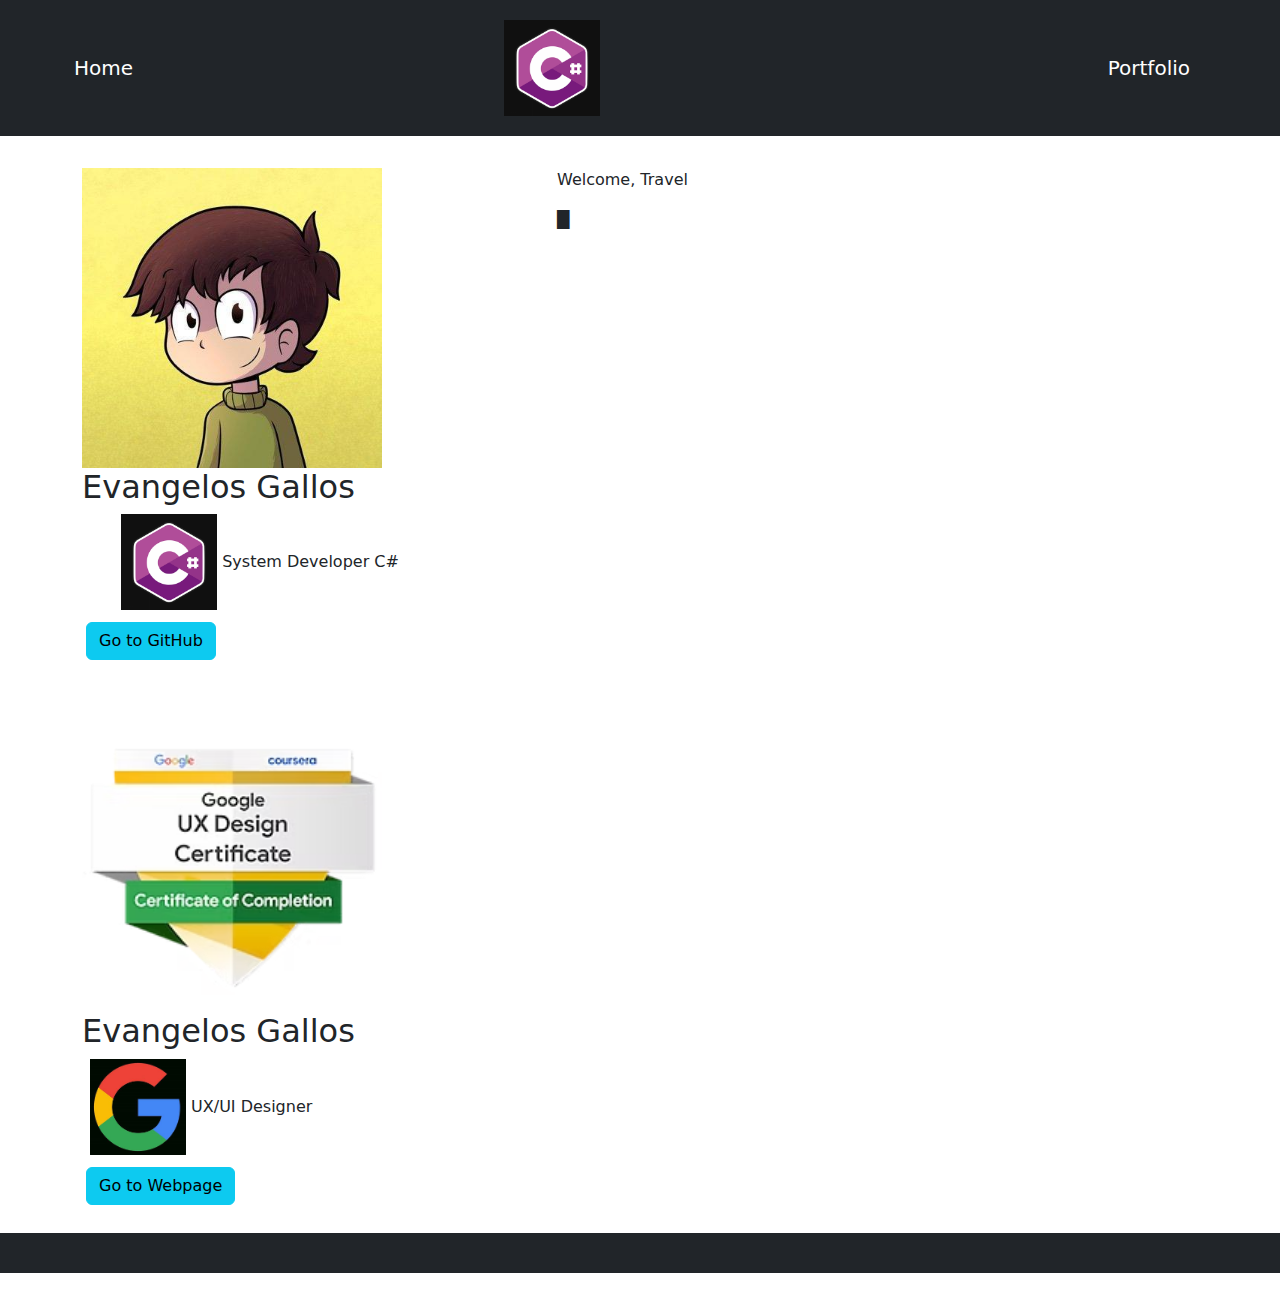
==== Index.html @ 3ad494de "Changed font-size (fs-2) on the cards the tile name" ====
<!DOCTYPE html>
<html lang="en">
<head>
    <meta charset="UTF-8">
    <meta name="viewport" content="width=device-width, initial-scale=1.0">
    <title>Evangelos Gallos</title>
    <link rel="stylesheet" href="https://cdnjs.cloudflare.com/ajax/libs/bootstrap/5.3.0/css/bootstrap.min.css">
    <link rel="stylesheet" href="style.css">
</head>
<body>

    <!-- Navbar -->
    <nav class="navbar navbar-expand-lg navbar-dark bg-dark">
        <div class="container shadow-md p-1">
            <a class="navbar-brand hover-text" href="#">Home</a>
            <div class="chip m-2 bg-dark hover-text">
                    <img src="606bb11c60149-bpfull.png" alt="badge" width="96"height="96">
                       <span>System Developer</span> 
                </div>
            <a class="navbar-brand hover-text" href="#">Portfolio</a>
        </div>
    </nav>

    <div class="container mt-2">
        
        <div class="row gy-4">
            <!-- Flip Card (Αριστερά) -->
            <div class="col-lg-4">
                <div class="flip-card mb-5 mt-4">
                    <div class="flip-card-inner">
                        <div class="flip-card-front">
                            <img src="d04379ed-8701-41f1-8e21-c9b7858f953a.png" alt="Avatar" style="width:300px;height:300px;">
                        </div>
                        <div class="flip-card-back">
                            <h1 class="fs-2">Evangelos Gallos</h1>
                            <div class="chip text-center mb-2">
                                <img src="606bb11c60149-bpfull.png" alt="Person" width="96" height="96">
                                System Developer C#
                              </div>
                            <a href="https://github.com/Evgallos" class="btn btn-info m-1">Go to GitHub</a>
                        </div>
                    </div>
                </div>
               
                <div class="flip-card mb-4 mt-auto">
                    <div class="flip-card-inner">
                        <div class="flip-card-front">
                            <img src="google-ux-design-certificate_2 (3).avif" alt="Avatar" style="width:300px;height:300px;">
                        </div>
                        <div class="flip-card-back">
                            <h1 class="fs-2">Evangelos Gallos</h1>
                            <div class="chip m-2">
                                <img src="OIP.jpg" alt="badge" width="96"height="96">
                                   <span>UX/UI Designer</span> 
                            </div>
                            <a href="https://evangelosgallos.wixsite.com/mysite/" class="btn btn-info shadow-btn m-1">Go to Webpage</a>
                        </div>
                    </div>
                </div>
            </div>
            <!-- Λευκή Γραμμή -->
            <div class="col-md-1 d-flex align-items-center">
                <div class="divider rounded" style="line-height: 40px; width: 5px;"></div>
            </div>

            <!-- Terminal (Δεξιά) -->
            <div class="col-md-7 mt-5">
                <div class="terminal">
                    <p id="output"></p>
                    <p id="output"></p>
                    <span class="cursor-box">█</span>
                </div>
            </div>
        </div>
    </div>
    <footer class="footer bg-dark text-center">
        <p class="p-2">&copy; 2025 Evangelos Gallos</p>
    </footer>

    <script src="script.js"></script>
</body>
</html>
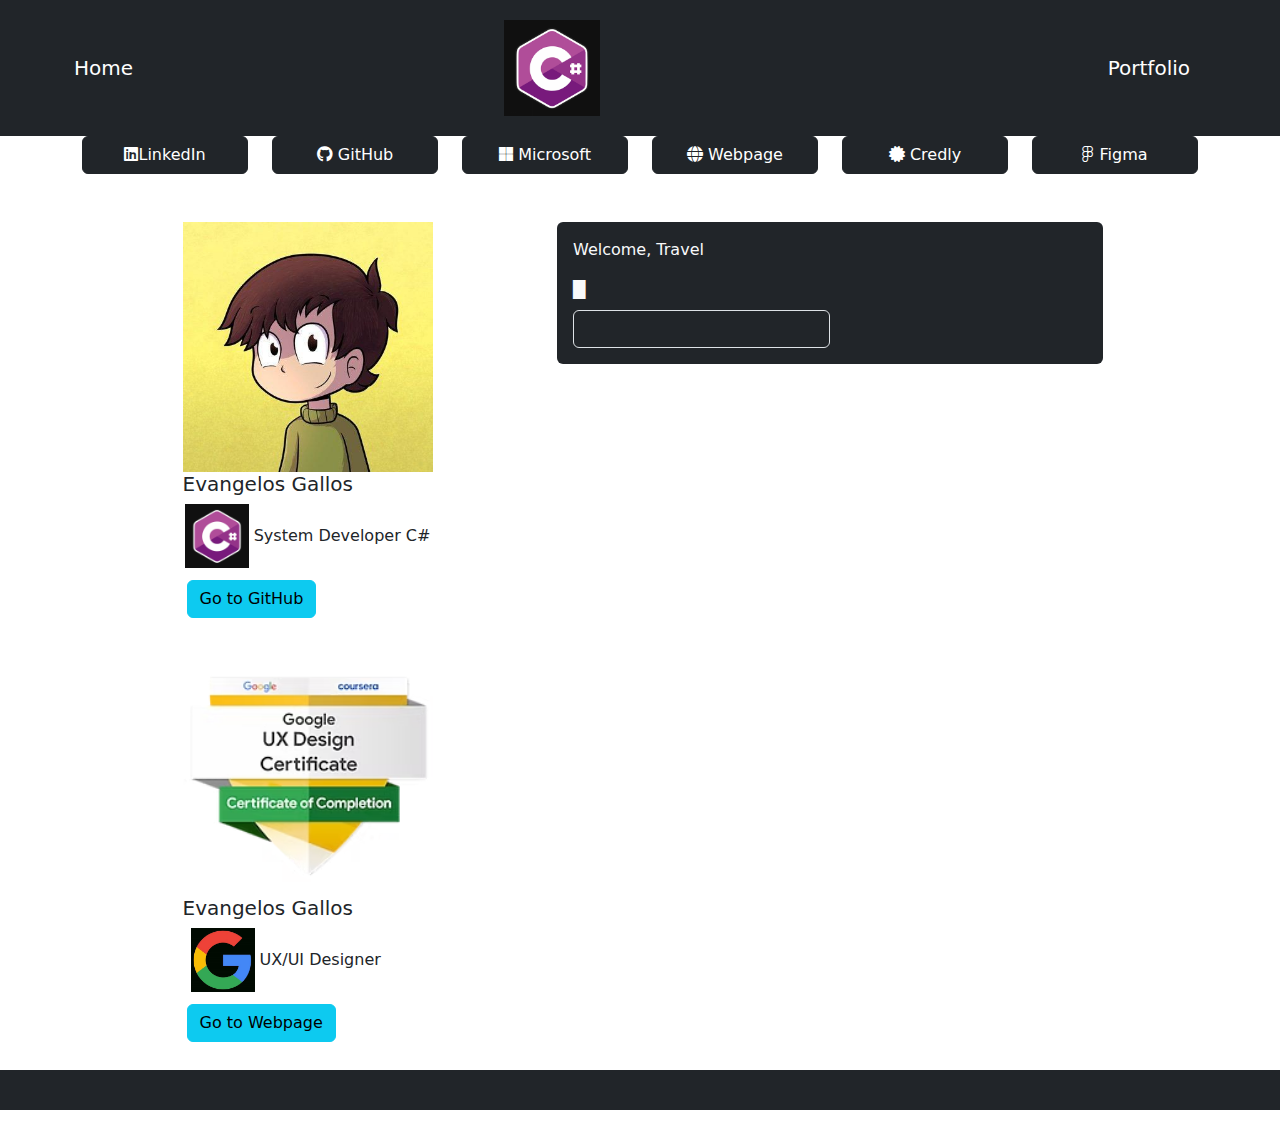
==== commit 3c0d6f6d: "Added options - Added CV - Story - About - Awards - Added social media etc" ====
--- a/Index.html
+++ b/Index.html
@@ -6,14 +6,15 @@
     <title>Evangelos Gallos</title>
     <link rel="stylesheet" href="https://cdnjs.cloudflare.com/ajax/libs/bootstrap/5.3.0/css/bootstrap.min.css">
     <link rel="stylesheet" href="style.css">
+    <link rel="stylesheet" href="https://cdnjs.cloudflare.com/ajax/libs/font-awesome/6.5.1/css/all.min.css">
+
 </head>
 <body>
-
     <!-- Navbar -->
     <nav class="navbar navbar-expand-lg navbar-dark bg-dark">
         <div class="container shadow-md p-1">
             <a class="navbar-brand hover-text" href="#">Home</a>
-            <div class="chip m-2 bg-dark hover-text">
+            <div class="chip m-2 bg-dark">
                     <img src="606bb11c60149-bpfull.png" alt="badge" width="96"height="96">
                        <span>System Developer</span> 
                 </div>
@@ -21,58 +22,96 @@
         </div>
     </nav>
 
+    <div class="container mt-auto mb-5">
+        <div class="row justify-content-center">
+            <div class="col-2 col-md-4 col-lg-2">
+                <a href="https://linkedin.com/in/evangelos-gallos/" target="_blank" class="btn btn-dark w-100">
+                    <i class="fab fa-linkedin"></i>LinkedIn
+                </a>
+            </div>
+            <div class="col-2 col-md-4 col-lg-2">
+                <a href="https://github.com/Evgallos" target="_blank" class="btn btn-dark w-100">
+                    <i class="fab fa-github"></i> GitHub
+                </a>
+            </div>
+            <div class="col-6 col-md-4 col-lg-2">
+                <a href="https://learn.microsoft.com/en-us/users/evangelosgallos-0854/" target="_blank" class="btn btn-dark w-100">
+                    <i class="fa-brands fa-microsoft"></i> Microsoft
+                </a>
+            </div>
+            <div class="col-2 col-md-4 col-lg-2">
+                <a href="https://evangelosgallos.wixsite.com/mysite/" target="_blank" class="btn btn-dark w-100">
+                    <i class="fas fa-globe"></i> Webpage
+                </a>
+            </div>
+            <div class="col-2 col-md-4 col-lg-2">
+                <a href="https://www.credly.com/badges/058d2d8c-6c21-497f-9779-334f58e848c3" target="_blank" class="btn btn-dark w-100">
+                    <i class="fas fa-certificate"></i> Credly
+                </a>
+            </div>
+            <div class="col-2 col-md-4 col-lg-2">
+                <a href="https://www.figma.com/proto/rwjQHEh58qPfInwXwEnXSI/Projects?node-id=1119-221&t=Lq2CQjPSkO4ulT1B-1" target="_blank" class="btn btn-dark w-100">
+                    <i class="fab fa-figma"></i> Figma
+                </a>
+            </div>
+        </div>
+    </div>
+    
     <div class="container mt-2">
-        
-        <div class="row gy-4">
-            <!-- Flip Card (Αριστερά) -->
-            <div class="col-lg-4">
-                <div class="flip-card mb-5 mt-4">
+        <div class="row justify-content-center align-items-start gy-4">
+            <!-- Flip Cards (Αριστερά) -->
+            <div class="col-lg-3 col-md-4 d-flex flex-column align-items-center">
+                <div class="flip-card mb-4">
                     <div class="flip-card-inner">
                         <div class="flip-card-front">
-                            <img src="d04379ed-8701-41f1-8e21-c9b7858f953a.png" alt="Avatar" style="width:300px;height:300px;">
+                            <img src="d04379ed-8701-41f1-8e21-c9b7858f953a.png" alt="Avatar" style="width:250px;height:250px;">
                         </div>
                         <div class="flip-card-back">
-                            <h1 class="fs-2">Evangelos Gallos</h1>
+                            <h1 class="fs-5">Evangelos Gallos</h1>
                             <div class="chip text-center mb-2">
-                                <img src="606bb11c60149-bpfull.png" alt="Person" width="96" height="96">
+                                <img src="606bb11c60149-bpfull.png" alt="Person" width="64" height="64">
                                 System Developer C#
-                              </div>
+                            </div>
                             <a href="https://github.com/Evgallos" class="btn btn-info m-1">Go to GitHub</a>
                         </div>
                     </div>
                 </div>
-               
-                <div class="flip-card mb-4 mt-auto">
+    
+                <div class="flip-card mb-4">
                     <div class="flip-card-inner">
                         <div class="flip-card-front">
-                            <img src="google-ux-design-certificate_2 (3).avif" alt="Avatar" style="width:300px;height:300px;">
+                            <img src="google-ux-design-certificate_2 (3).avif" alt="Avatar" style="width:250px;height:250px;">
                         </div>
                         <div class="flip-card-back">
-                            <h1 class="fs-2">Evangelos Gallos</h1>
+                            <h1 class="fs-5">Evangelos Gallos</h1>
                             <div class="chip m-2">
-                                <img src="OIP.jpg" alt="badge" width="96"height="96">
-                                   <span>UX/UI Designer</span> 
+                                <img src="OIP.jpg" alt="badge" width="64" height="64">
+                                <span>UX/UI Designer</span>
                             </div>
                             <a href="https://evangelosgallos.wixsite.com/mysite/" class="btn btn-info shadow-btn m-1">Go to Webpage</a>
                         </div>
                     </div>
                 </div>
             </div>
-            <!-- Λευκή Γραμμή -->
-            <div class="col-md-1 d-flex align-items-center">
-                <div class="divider rounded" style="line-height: 40px; width: 5px;"></div>
+    
+            <!-- Divider Line -->
+            <div class="col-md-1 d-flex align-items-center justify-content-center shadow-btn glass-effect">
+                <div class="divider rounded  bg-stripes" style="height: 560px; width: 10px;"></div>
             </div>
-
-            <!-- Terminal (Δεξιά) -->
-            <div class="col-md-7 mt-5">
-                <div class="terminal">
-                    <p id="output"></p>
+            
+            <!-- Terminal -->
+            <div class="col-lg-6 col-md-6 d-flex flex-column align-items-center bg-stripes glass-effect">
+                <div class="terminal p-3 w-100 text-light bg-dark rounded">
                     <p id="output"></p>
                     <span class="cursor-box">█</span>
+                    <div>
+                        <input type="text" id="commandInput" class="form-control mt-2 bg-dark text-light w-50" placeholder="Enter command...">
+                    </div>
                 </div>
             </div>
         </div>
     </div>
+    
     <footer class="footer bg-dark text-center">
         <p class="p-2">&copy; 2025 Evangelos Gallos</p>
     </footer>
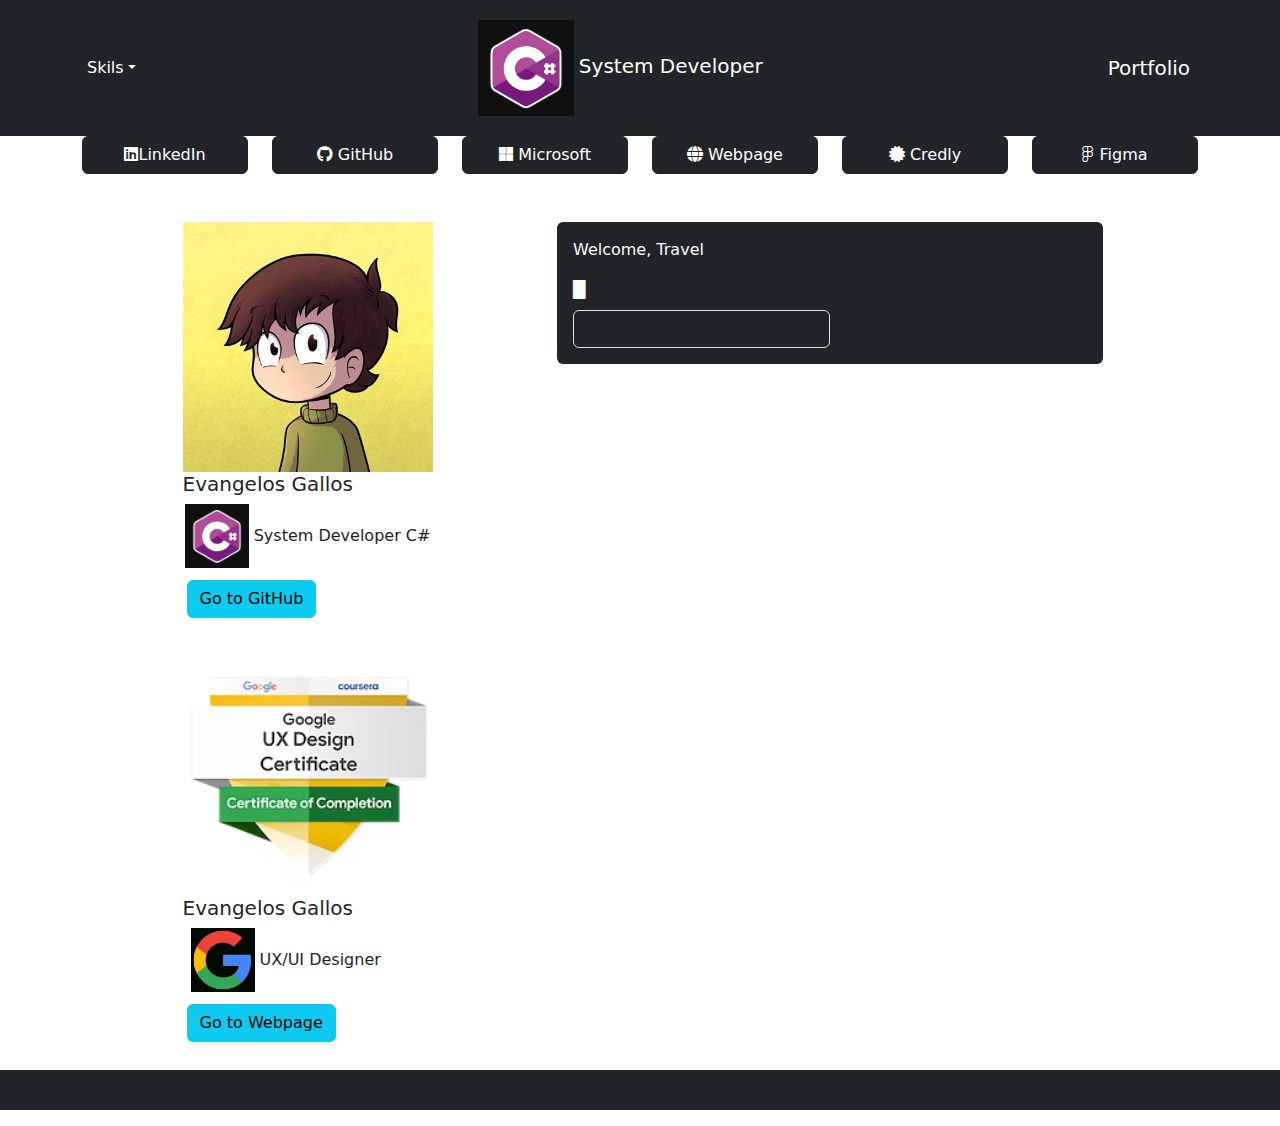
==== commit f0cd5649: "Added Button Skill - Change some text in javascript - added brands icons each skill." ====
--- a/Index.html
+++ b/Index.html
@@ -8,17 +8,44 @@
     <link rel="stylesheet" href="style.css">
     <link rel="stylesheet" href="https://cdnjs.cloudflare.com/ajax/libs/font-awesome/6.5.1/css/all.min.css">
 
+
 </head>
 <body>
+    <script src="https://cdn.jsdelivr.net/npm/bootstrap@5.3.0/dist/js/bootstrap.bundle.min.js"></script>
     <!-- Navbar -->
-    <nav class="navbar navbar-expand-lg navbar-dark bg-dark">
+    <nav class="navbar navbar-expand-lg navbar-dark bg-dark hover-text">
         <div class="container shadow-md p-1">
-            <a class="navbar-brand hover-text" href="#">Home</a>
+            <div class="dropdown">
+                <a class="btn btn-dark dropdown-toggle" href="#" role="button" data-bs-toggle="dropdown" aria-expanded="false">Skils</a>
+                <ul class="dropdown-menu dropdown-menu-dark">
+                    <li class="list-group-item bg-dark text-light hover-text"><i class="fa-brands fa-microsoft"></i> C#</li>
+                      <li class="list-group-item bg-dark text-light hover-text"><i class="fa-brands fa-microsoft"></i> .Net</li>
+                      <li class="list-group-item bg-dark text-light hover-text"><i class="fa-solid fa-layer-group"></i> MVC</li>
+                      <li class="list-group-item bg-dark text-light hover-text"><i class="fa-solid fa-database"></i> SQL</li>
+                      <li class="list-group-item bg-dark text-light hover-text"><i class="fa-brands fa-microsoft"></i> Azure</li>
+                      <li class="list-group-item bg-dark text-light hover-text"><i class="fa-solid fa-brain"></i> Azure AI</li>
+                      <li class="list-group-item bg-dark text-light hover-text"><i class="fa-solid fa-plug"></i> API</li>
+                      <li class="list-group-item bg-dark text-light hover-text"><i class="fa-brands fa-git-alt"></i> Git</li>
+                      <li class="list-group-item bg-dark text-light hover-text"><i class="fa-brands fa-microsoft"></i> Office 365</li>
+                      <li class="list-group-item bg-dark text-light hover-text"><i class="fa-brands fa-html5"></i> HTML</li>
+                      <li class="list-group-item bg-dark text-light hover-text"><i class="fa-brands fa-css3-alt"></i> CSS</li>
+                      <li class="list-group-item bg-dark text-light hover-text"><i class="fa-brands fa-js"></i> JavaScript</li>
+                      <li class="list-group-item bg-dark text-light hover-text"><i class="fa-brands fa-linux"></i> Linux</li>
+                      <li class="list-group-item bg-dark text-light hover-text"><i class="fa-brands fa-python"></i> Python</li>
+                      <li class="list-group-item bg-dark text-light hover-text"><i class="fa-brands fa-bootstrap"></i> Bootstrap</li>
+                      <li class="list-group-item bg-dark text-light hover-text"><i class="fa-brands fa-figma"></i> Figma</li>
+                      <li class="list-group-item bg-dark text-light hover-text"><i class="fa-brands fa-adobe"></i> Adobe XD</li>
+                      <li class="list-group-item bg-dark text-light hover-text"><i class="fa-solid fa-code"></i> Visual Studio</li>
+                    </li>
+                </ul>
+            </div>
             <div class="chip m-2 bg-dark">
                     <img src="606bb11c60149-bpfull.png" alt="badge" width="96"height="96">
-                       <span>System Developer</span> 
-                </div>
-            <a class="navbar-brand hover-text" href="#">Portfolio</a>
+                       <span class="navbar-brand hover-text">System Developer</span> 
+            </div>
+            <div>
+                <a class="navbar-brand hover-text" href="#">Portfolio</a>
+            </div>
         </div>
     </nav>
 
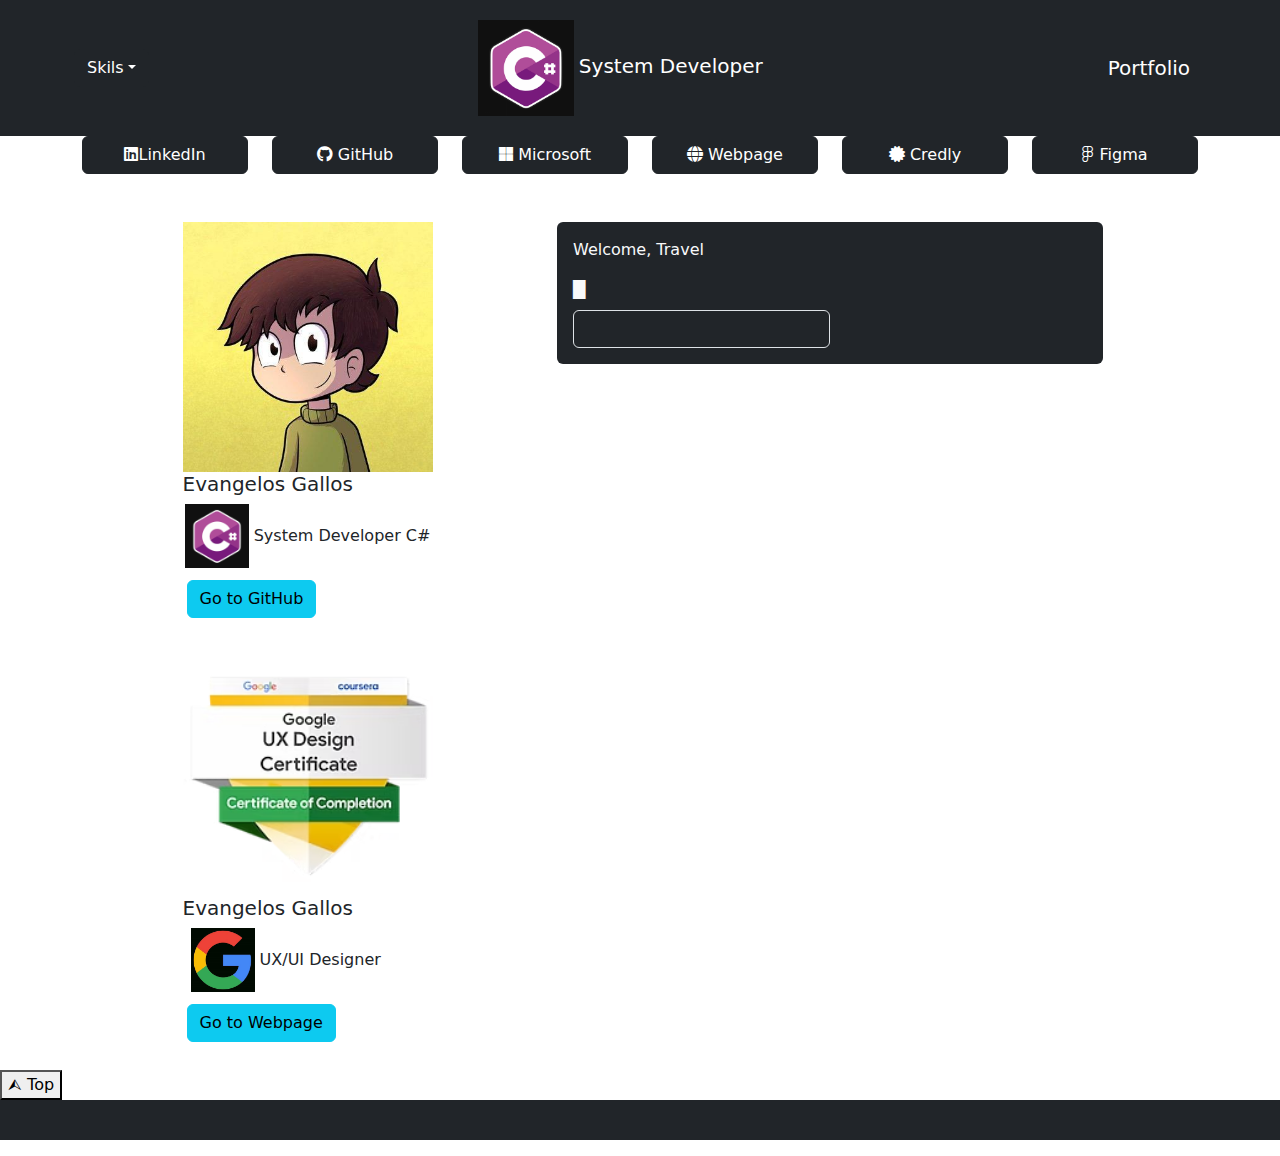
==== commit d1a2572a: "Added html button - added CSS TopButtonScroll - Added Javascript Top Navigation button - added Hover" ====
--- a/Index.html
+++ b/Index.html
@@ -138,6 +138,9 @@
             </div>
         </div>
     </div>
+    <button onclick="scrollToTop()" id="scrollBtn" title="Go to top">
+       <spa class="hover-text shadow-btn glass-effect">&#11161; Top</spa> 
+    </button>
     
     <footer class="footer bg-dark text-center">
         <p class="p-2">&copy; 2025 Evangelos Gallos</p>
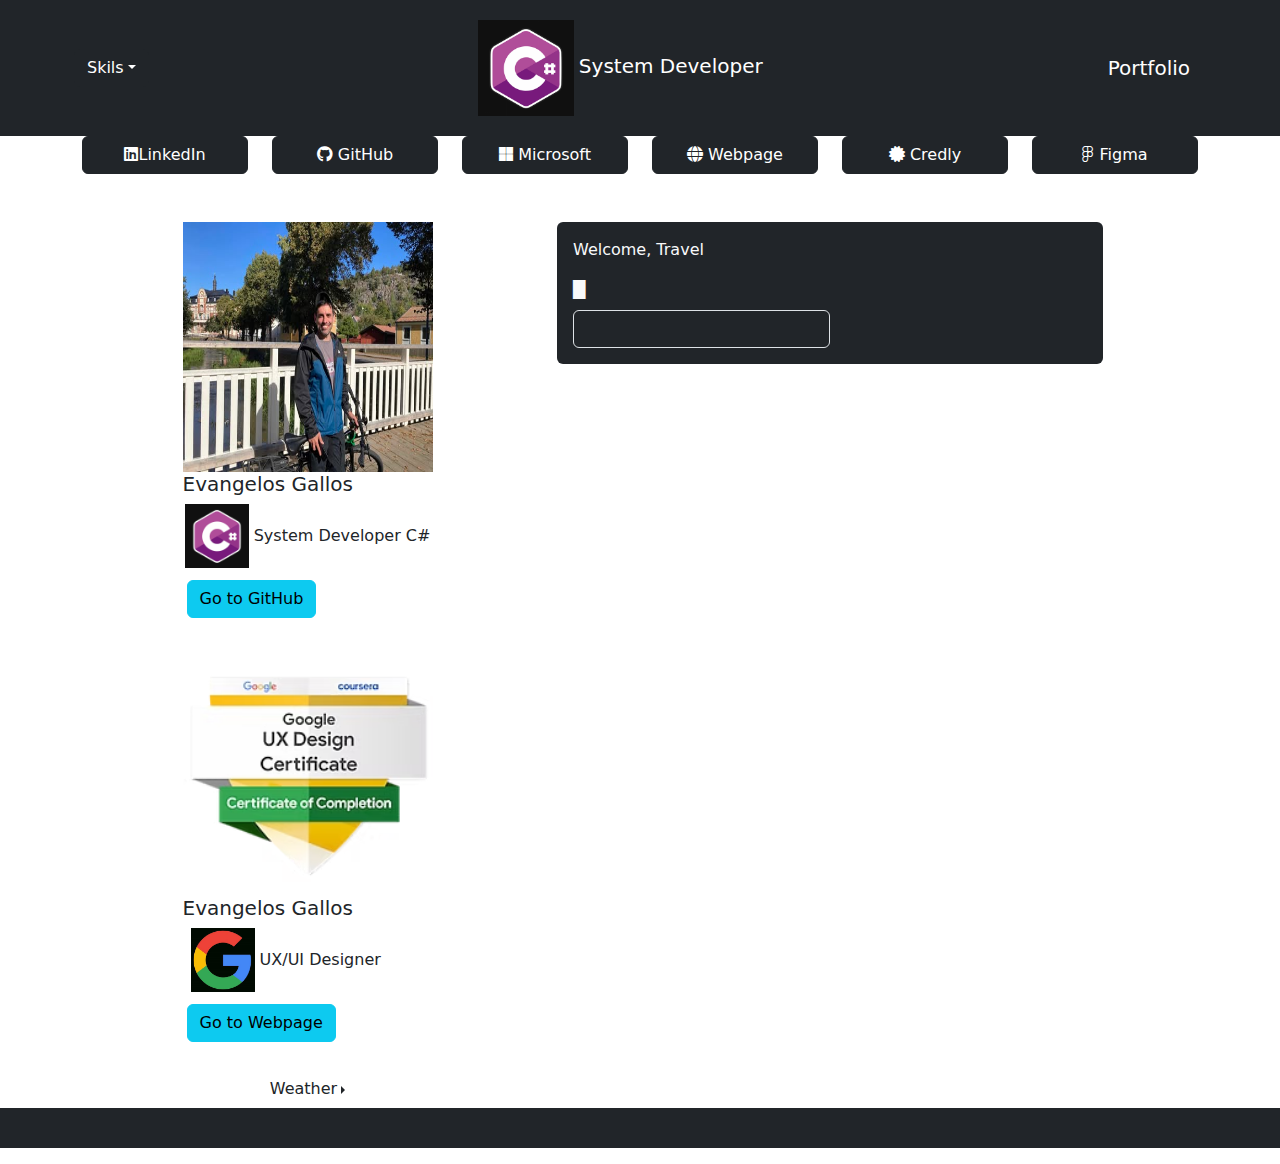
==== commit 5eccc50d: "Added Weather API - ADDED 3d Button CSS Skills - Weather - Dropend btn weather added-" ====
--- a/Index.html
+++ b/Index.html
@@ -16,7 +16,7 @@
     <nav class="navbar navbar-expand-lg navbar-dark bg-dark hover-text">
         <div class="container shadow-md p-1">
             <div class="dropdown">
-                <a class="btn btn-dark dropdown-toggle" href="#" role="button" data-bs-toggle="dropdown" aria-expanded="false">Skils</a>
+                <a class="btn btn-3d btn-dark dropdown-toggle" href="#" role="button" data-bs-toggle="dropdown" aria-expanded="false">Skils</a>
                 <ul class="dropdown-menu dropdown-menu-dark">
                     <li class="list-group-item bg-dark text-light hover-text"><i class="fa-brands fa-microsoft"></i> C#</li>
                       <li class="list-group-item bg-dark text-light hover-text"><i class="fa-brands fa-microsoft"></i> .Net</li>
@@ -91,9 +91,9 @@
                 <div class="flip-card mb-4">
                     <div class="flip-card-inner">
                         <div class="flip-card-front">
-                            <img src="d04379ed-8701-41f1-8e21-c9b7858f953a.png" alt="Avatar" style="width:250px;height:250px;">
+                            <img src="bikecycle.jpg" alt="Avatar" style="width:250px;height:250px;">
                         </div>
-                        <div class="flip-card-back">
+                        <div class="flip-card-back glass-effect">
                             <h1 class="fs-5">Evangelos Gallos</h1>
                             <div class="chip text-center mb-2">
                                 <img src="606bb11c60149-bpfull.png" alt="Person" width="64" height="64">
@@ -119,10 +119,28 @@
                         </div>
                     </div>
                 </div>
+                <div class="dropend glow-dark">
+                    <a class="btn btn-3d dropdown-toggle" href="#" role="button" data-bs-toggle="dropdown" aria-expanded="false">Weather</a>
+                    <ul class="dropdown-menu dropdown-menu-dark">
+                        <li>
+                            <iframe class="glow-dark" src="https://wttr.in/Norrköping?format=3" width="300" height="50" style="border:none;"></iframe>
+                        </li>
+                        <li>
+                            <iframe class="glow-dark" src="https://wttr.in/Stockholm?format=3" width="300" height="50" style="border:none;"></iframe>
+                        </li>
+                        <li>
+                            <iframe class="glow-dark" src="https://wttr.in/Berlin?format=3" width="300" height="50" style="border:none;"></iframe>
+                        </li>
+                        <li>
+                            <iframe class="glow-dark" src="https://wttr.in/Athens?format=3" width="300" height="50" style="border:none;"></iframe>
+                        </li>
+                    </ul>
+                </div>
+                
             </div>
     
             <!-- Divider Line -->
-            <div class="col-md-1 d-flex align-items-center justify-content-center shadow-btn glass-effect">
+            <div class="col-md-1 d-flex align-items-center justify-content-center shadow-btn">
                 <div class="divider rounded  bg-stripes" style="height: 560px; width: 10px;"></div>
             </div>
             
@@ -138,9 +156,6 @@
             </div>
         </div>
     </div>
-    <button onclick="scrollToTop()" id="scrollBtn" title="Go to top">
-       <spa class="hover-text shadow-btn glass-effect">&#11161; Top</spa> 
-    </button>
     
     <footer class="footer bg-dark text-center">
         <p class="p-2">&copy; 2025 Evangelos Gallos</p>
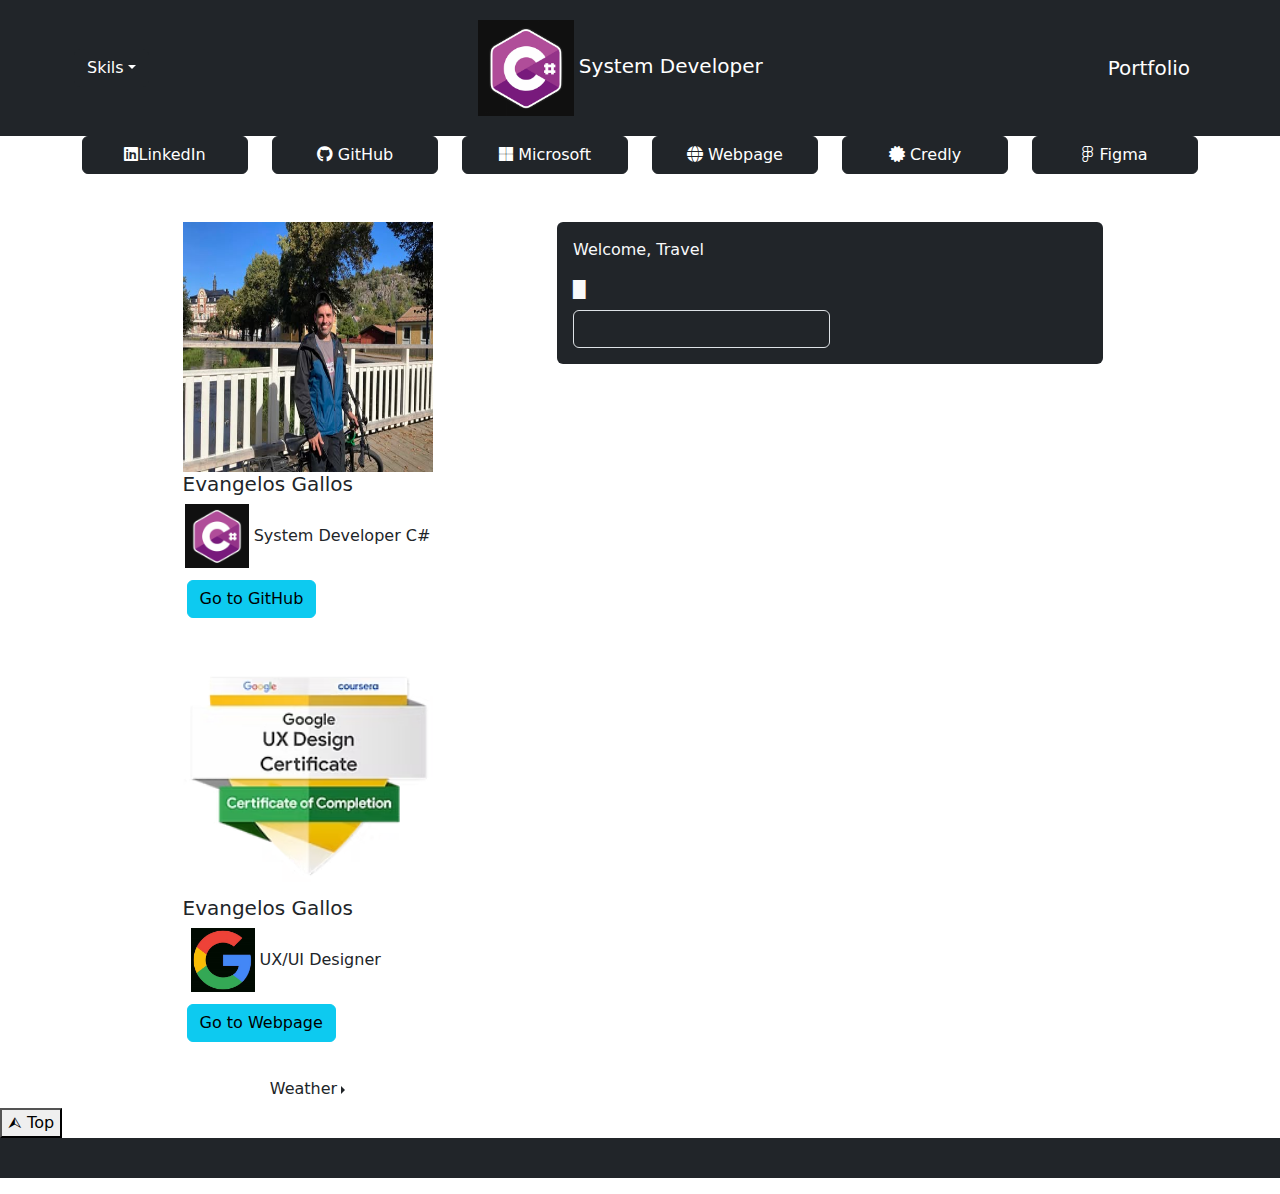
==== commit d40e129f: "Merge branch 'development' into Evangelos/weatherAPI" ====
--- a/Index.html
+++ b/Index.html
@@ -156,6 +156,9 @@
             </div>
         </div>
     </div>
+    <button onclick="scrollToTop()" id="scrollBtn" title="Go to top">
+       <spa class="hover-text shadow-btn glass-effect">&#11161; Top</spa> 
+    </button>
     
     <footer class="footer bg-dark text-center">
         <p class="p-2">&copy; 2025 Evangelos Gallos</p>
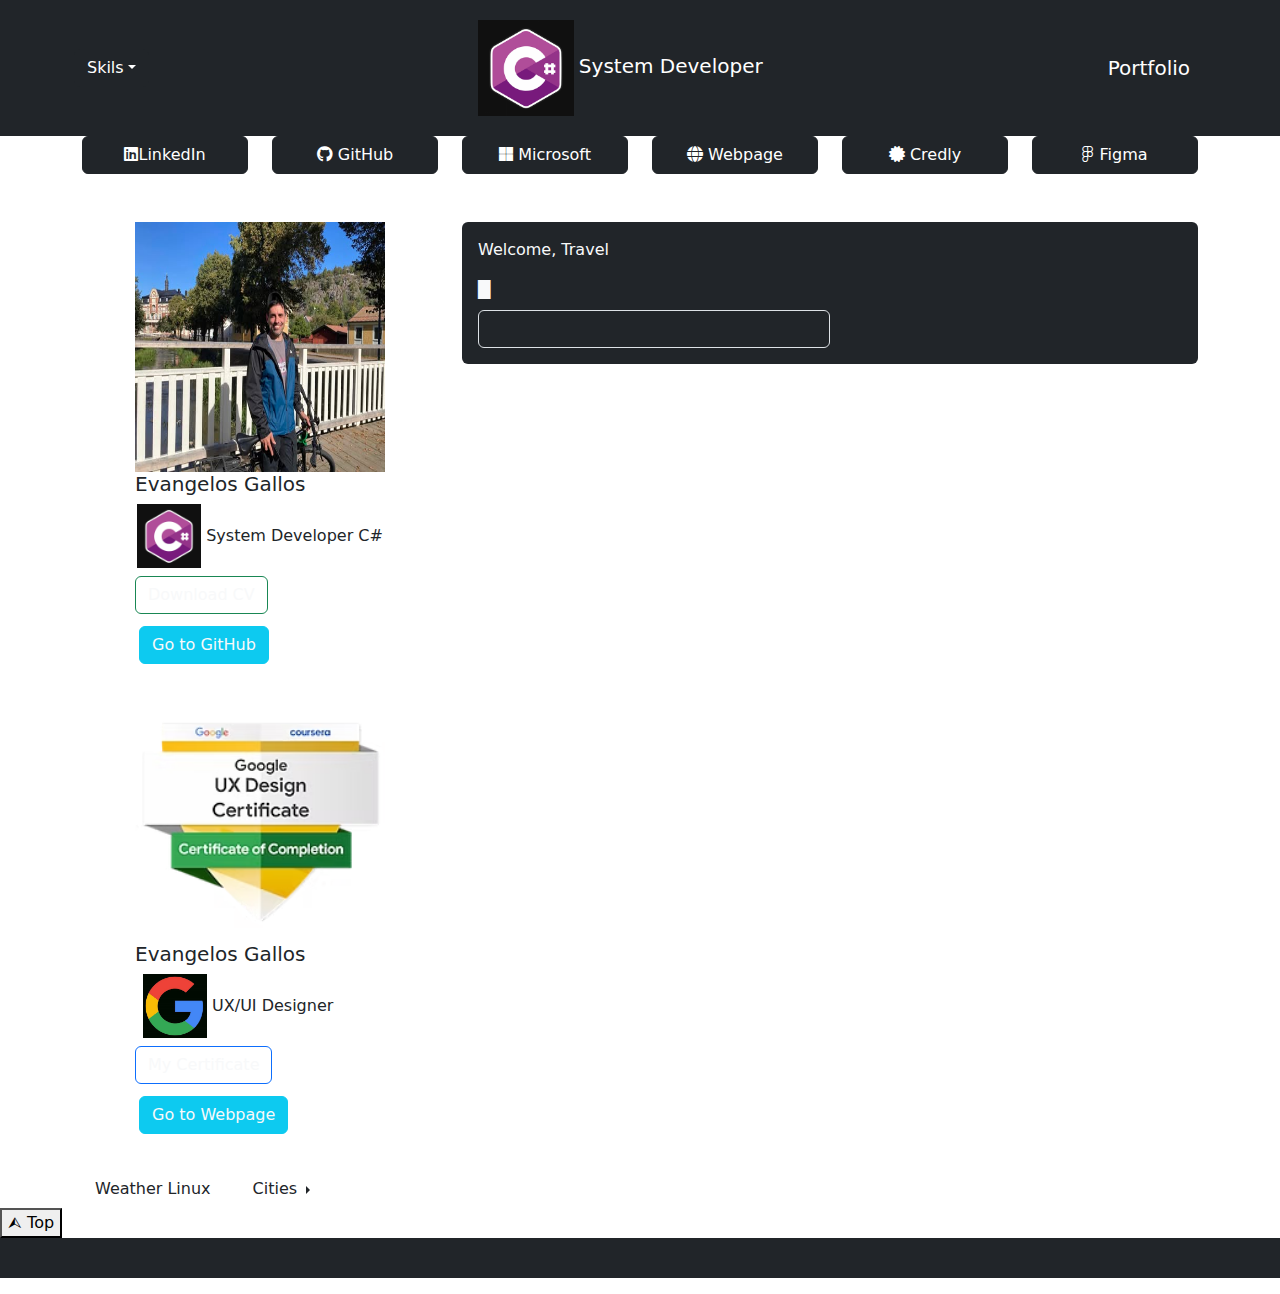
==== commit a5223767: "Added Weather Linux - added CSS 3d-perspective - Added new container - Comment the divine line - add" ====
--- a/Index.html
+++ b/Index.html
@@ -16,7 +16,7 @@
     <nav class="navbar navbar-expand-lg navbar-dark bg-dark hover-text">
         <div class="container shadow-md p-1">
             <div class="dropdown">
-                <a class="btn btn-3d btn-dark dropdown-toggle" href="#" role="button" data-bs-toggle="dropdown" aria-expanded="false">Skils</a>
+                <a class="btn btn-3d btn-dark dropdown-toggle hover-text" href="#" role="button" data-bs-toggle="dropdown" aria-expanded="false">Skils</a>
                 <ul class="dropdown-menu dropdown-menu-dark">
                     <li class="list-group-item bg-dark text-light hover-text"><i class="fa-brands fa-microsoft"></i> C#</li>
                       <li class="list-group-item bg-dark text-light hover-text"><i class="fa-brands fa-microsoft"></i> .Net</li>
@@ -86,8 +86,9 @@
     
     <div class="container mt-2">
         <div class="row justify-content-center align-items-start gy-4">
-            <!-- Flip Cards (Αριστερά) -->
-            <div class="col-lg-3 col-md-4 d-flex flex-column align-items-center">
+
+            <!-- Flip Cards -->
+            <div class="col-lg-4 col-md-4 d-flex flex-column align-items-center">
                 <div class="flip-card mb-4">
                     <div class="flip-card-inner">
                         <div class="flip-card-front">
@@ -99,7 +100,12 @@
                                 <img src="606bb11c60149-bpfull.png" alt="Person" width="64" height="64">
                                 System Developer C#
                             </div>
-                            <a href="https://github.com/Evgallos" class="btn btn-info m-1">Go to GitHub</a>
+                            <div class="mt-2 mb-2">
+                                <a href="Evangelos_Gallos_CV_IT.pdf" class="btn btn-outline-success glow-dark text-light" download>
+                                    <i class="bi bi-file-earmark-pdf"></i> Download CV
+                                </a>
+                            </div>
+                            <a href="https://github.com/Evgallos" class="btn btn-info m-1 glow-light text-light">Go to GitHub</a>
                         </div>
                     </div>
                 </div>
@@ -115,37 +121,24 @@
                                 <img src="OIP.jpg" alt="badge" width="64" height="64">
                                 <span>UX/UI Designer</span>
                             </div>
-                            <a href="https://evangelosgallos.wixsite.com/mysite/" class="btn btn-info shadow-btn m-1">Go to Webpage</a>
+                            <div class="mt-2 mb-2">
+                                <a href="Certification UX Design H5LZFN96CXA7.pdf" class="btn btn-outline-primary glow-light text-light" download>
+                                    <i class="bi bi-file-earmark-pdf"></i>My Certificate
+                                </a>
+                            </div>
+                            <a href="https://evangelosgallos.wixsite.com/mysite/" class="btn btn-info glow-light m-1 text-light">Go to Webpage</a>
                         </div>
                     </div>
                 </div>
-                <div class="dropend glow-dark">
-                    <a class="btn btn-3d dropdown-toggle" href="#" role="button" data-bs-toggle="dropdown" aria-expanded="false">Weather</a>
-                    <ul class="dropdown-menu dropdown-menu-dark">
-                        <li>
-                            <iframe class="glow-dark" src="https://wttr.in/Norrköping?format=3" width="300" height="50" style="border:none;"></iframe>
-                        </li>
-                        <li>
-                            <iframe class="glow-dark" src="https://wttr.in/Stockholm?format=3" width="300" height="50" style="border:none;"></iframe>
-                        </li>
-                        <li>
-                            <iframe class="glow-dark" src="https://wttr.in/Berlin?format=3" width="300" height="50" style="border:none;"></iframe>
-                        </li>
-                        <li>
-                            <iframe class="glow-dark" src="https://wttr.in/Athens?format=3" width="300" height="50" style="border:none;"></iframe>
-                        </li>
-                    </ul>
-                </div>
-                
-            </div>
-    
-            <!-- Divider Line -->
+            </div>
+    
+            <!-- Divider
             <div class="col-md-1 d-flex align-items-center justify-content-center shadow-btn">
                 <div class="divider rounded  bg-stripes" style="height: 560px; width: 10px;"></div>
-            </div>
+            </div>Line -->
             
             <!-- Terminal -->
-            <div class="col-lg-6 col-md-6 d-flex flex-column align-items-center bg-stripes glass-effect">
+            <div class="col-lg-8 col-md-6 d-flex flex-column align-items-center bg-stripes glass-effect">
                 <div class="terminal p-3 w-100 text-light bg-dark rounded">
                     <p id="output"></p>
                     <span class="cursor-box">█</span>
@@ -156,6 +149,57 @@
             </div>
         </div>
     </div>
+    <div class="container mt-2">
+        <div class="row justify-content-start">
+            <div class="col-auto d-flex gap-3">
+
+                <!-- Toggle Button -->
+                <button class="btn btn-3d-perspective glow-dark" type="button" data-bs-toggle="offcanvas" data-bs-target="#offcanvasRight" aria-controls="offcanvasRight">
+                    Weather Linux
+                </button>
+    
+                <!-- Dropdown Button -->
+                <div class="dropend">
+                    <a class="btn btn-3d dropdown-toggle glow-dark" href="#" role="button" data-bs-toggle="dropdown" aria-expanded="false">
+                        Cities
+                    </a>
+                    <ul class="dropdown-menu dropdown-menu-dark btn-d-perspective">
+                        <li>
+                            <iframe class="glow-dark" src="https://wttr.in/Norrköping?format=3" width="300" height="50" style="border:none;"></iframe>
+                        </li>
+                        <li>
+                            <iframe class="glow-dark" src="https://wttr.in/Stockholm?format=3" width="300" height="50" style="border:none;"></iframe>
+                        </li>
+                        <li>
+                            <iframe class="glow-dark" src="https://wttr.in/Berlin?format=3" width="300" height="50" style="border:none;"></iframe>
+                        </li>
+                        <li>
+                            <iframe class="glow-dark" src="https://wttr.in/Moscow?format=3" width="300" height="50" style="border:none;"></iframe>
+                        </li>
+                        <li>
+                            <iframe class="glow-dark" src="https://wttr.in/Sanghai?format=3" width="300" height="50" style="border:none;"></iframe>
+                        </li>
+                        <li>
+                            <iframe class="glow-dark" src="https://wttr.in/Tokyo?format=3" width="300" height="50" style="border:none;"></iframe>
+                        </li>
+                        <li>
+                            <iframe class="glow-dark" src="https://wttr.in/NewYork?format=3" width="300" height="50" style="border:none;"></iframe>
+                        </li>
+                        <li>
+                            <iframe class="glow-dark" src="https://wttr.in/Athens?format=3" width="300" height="50" style="border:none;"></iframe>
+                        </li>
+                    </ul>
+                </div>
+            </div>
+        </div>
+    
+        <!-- Offcanvas -->
+        <div class="offcanvas offcanvas-end bg-dark rounded" style="width: 900px;" tabindex="-1" id="offcanvasRight" aria-labelledby="offcanvasRightLabel">
+            <button type="button" class="btn-close m-4 glow-light" data-bs-dismiss="offcanvas" aria-label="Close"></button>
+            <iframe class="mt-4 justify-content-center" src="https://wttr.in" width="900" height="750" style="border:none;"></iframe>
+        </div>
+    </div>
+    
     <button onclick="scrollToTop()" id="scrollBtn" title="Go to top">
        <spa class="hover-text shadow-btn glass-effect">&#11161; Top</spa> 
     </button>
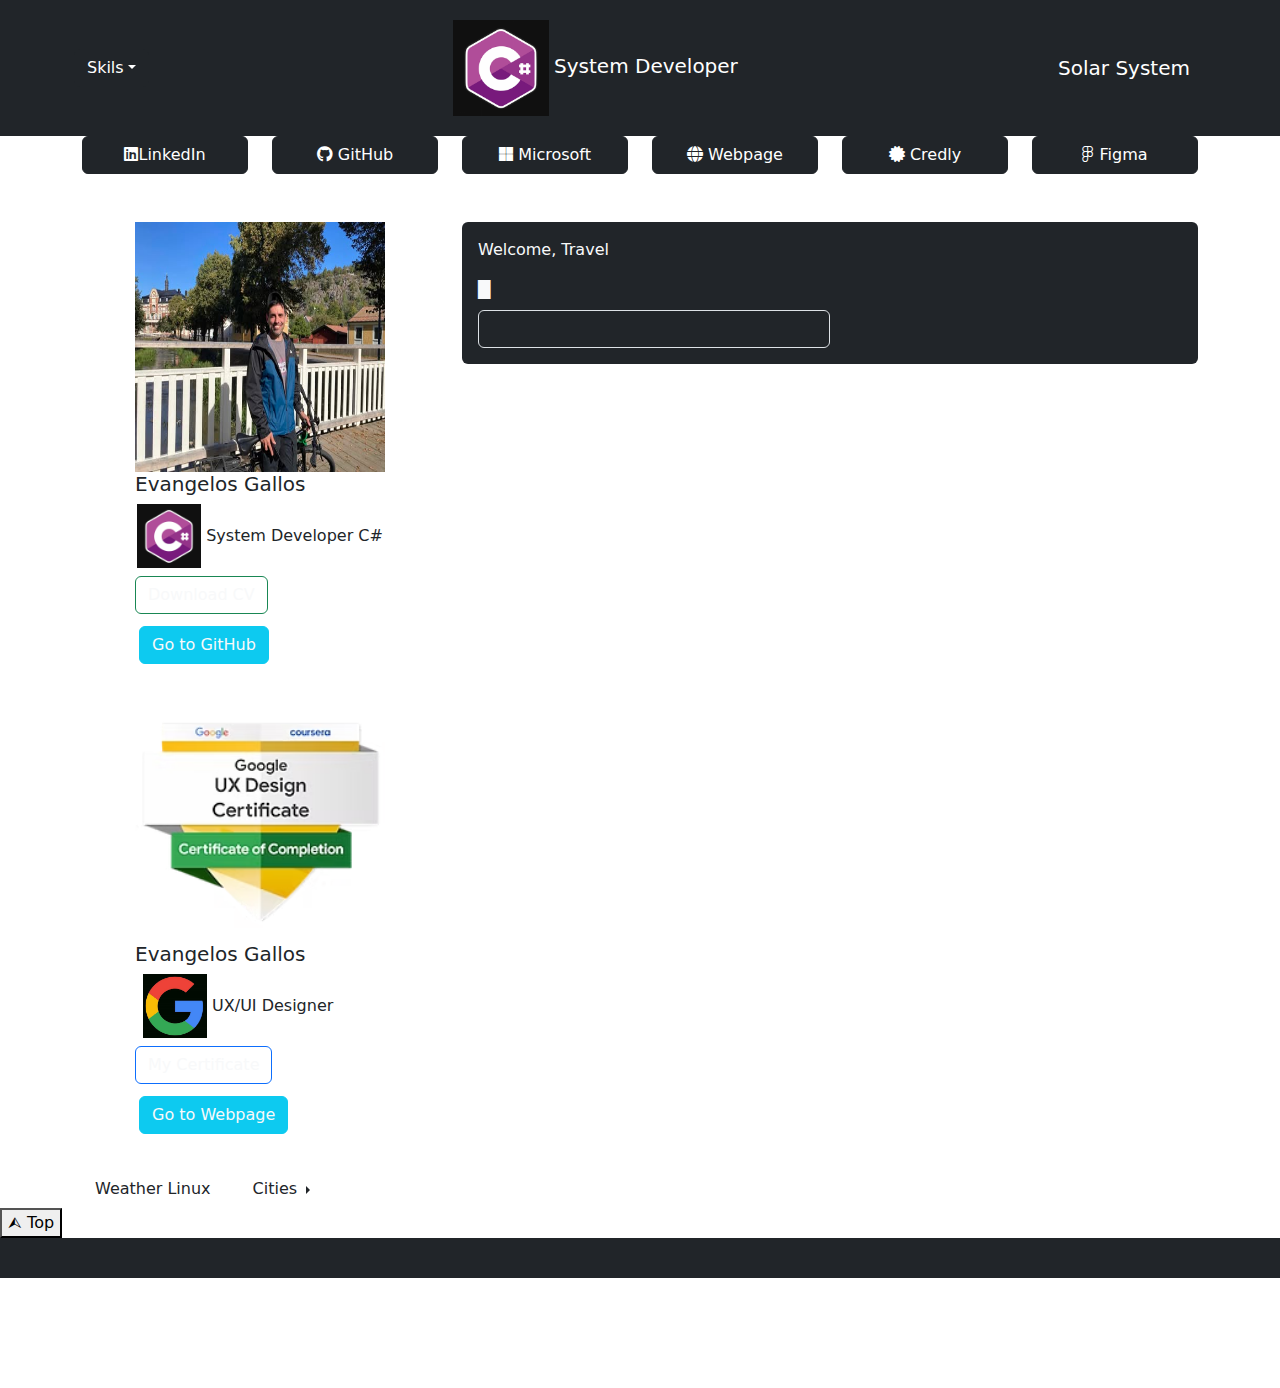
==== commit c8258581: "Added Solar System - Added glow light btn solar system- added 2 new commands earth - solar - added n" ====
--- a/Index.html
+++ b/Index.html
@@ -44,7 +44,7 @@
                        <span class="navbar-brand hover-text">System Developer</span> 
             </div>
             <div>
-                <a class="navbar-brand hover-text" href="#">Portfolio</a>
+                <a class="navbar-brand hover-text btn-3d glow-light" href="solarPage.html">Solar System</a>
             </div>
         </div>
     </nav>
